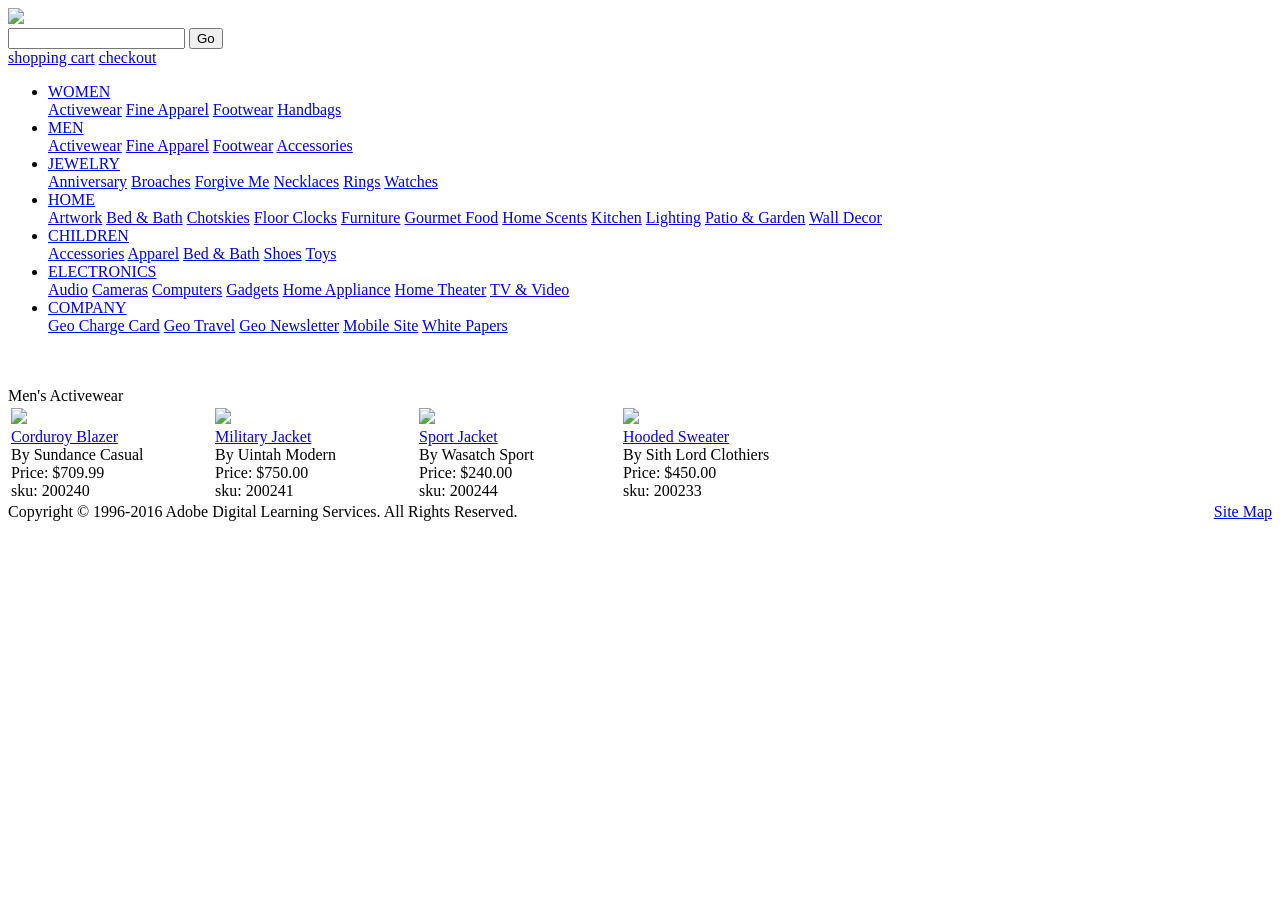
==== men/activewear/activewear.html @ 5f55466d "Add files via upload" ====
<!DOCTYPE HTML PUBLIC "-//W3C//DTD HTML 4.01//EN" "http://www.w3.org/TR/html4/strict.dtd">
<html xml:lang="en" xmlns="http://www.w3.org/1999/xhtml" lang="en">
<head>
<title>Geometrixx|Men|Activewear</title>
<meta http-equiv="Content-Type" content="text/html; charset=UTF-8">
<meta name="robots" content="noindex, nofollow">
<script type="text/javascript" src="http://ats-sb.adobe.com/jjsite/include/scripts/menu.js"></script>
<script type="text/javascript" src="http://ats-sb.adobe.com/jjsite/include/scripts/searchfield.js"></script> 
<script type="text/javascript" src="http://ats-sb.adobe.com/jjsite/include/scripts/simpleCart.js"></script>
<script language="JavaScript" type="text/javascript">window.onunload=function(){void(0)}</script>
<script language="JavaScript"><!--if (document.images) {pic1= new Image(200,70); pic1.src="http://ats-sb.adobe.com/jjsite/include/images/jj_logo_green.png";}//--></script>

<style type="text/css">
@import url(http://ats-sb.adobe.com/jjsite/include/css/jje.css);
@import url(http://ats-sb.adobe.com/jjsite/include/css/menu.css);
@import url(http://ats-sb.adobe.com/jjsite/include/css/searchfield.css); 
</style> 	
<link rel="shortcut icon" href="http://ats-sb.adobe.com/jjsite/include/images/jj1.ico">
</head>

<body>

<!--Adobe Analytics marketing reports & analytics -->
<script language="JavaScript" type="text/javascript" src="../../AppMeasurement.js"></script>
<script language="JavaScript" type="text/javascript"><!--
/* You may give each page an identifying name, server, and channel on
the next lines. */
s.pageName=""
s.server=""
s.channel=""
s.pageType=""
s.prop1=""
s.prop2=""
s.prop3=""
s.prop4=""
s.prop5=""
s.hier1=""
/* Conversion Variables */
s.campaign=""
s.state=""
s.zip=""
s.events=""
s.products=""
s.purchaseID=""
s.transactionID=""
s.eVar1=""
s.eVar2=""
s.eVar3=""
s.eVar4=""
s.eVar5=""
var s_code=s.t();if(s_code)document.write(s_code)//--></script>

<div id="superwrap">
<div id="wrapper">
<!--start logo and head-->

<div class="head_logo">
<a href="../../index.html" onmouseover="document.jj.src='http://ats-sb.adobe.com/jjsite/include/images/jj_logo_green.png'"
onmouseout="document.jj.src='http://ats-sb.adobe.com/jjsite/include/images/jj_logo_black.png'">
<img src="http://ats-sb.adobe.com/jjsite/include/images/jj_logo_black.png" border="0" name="jj" />
</a>
<br />
</div>


<!--start search box-->

<div class="rightheader">

<div class="search_box">

<form action="../../search/searchresults.html">
<input type="text" id="searchfield" name="q" />
<input type="submit" Value="Go" class="button">
</form> 
</div>	

<div class="checkout"><a href="../../checkout/shoppingcart.html">shopping cart</a>
<a href="../../checkout/shipping1.html">checkout</a>
</div>
</div>
<!--end search box-->

<!--end logo and head-->



<!--start top nav-->

<table width=800>
<tr>
<div class="head_tabs_bar">
<div id="menu">
<!--Menu Start-->
<ul id="sddm">
    
<li><a href="../../women/women.html" 
        onmouseover="mopen('m2')" 
        onmouseout="mclosetime()">WOMEN</a>
        <div id="m2" 
            onmouseover="mcancelclosetime()" 
            onmouseout="mclosetime()">
	<a href="../../women/activewear/activewear.html">Activewear</a>
	<a href="../../women/fineapparel/fineapparel.html">Fine Apparel</a>
	<a href="#">Footwear</a>
	<a href="#">Handbags</a>
	</div>
    </li>
<li>
<a href="../../men/men.html" 
        onmouseover="mopen('m3')" 
        onmouseout="mclosetime()">MEN</a>
        <div id="m3" 
            onmouseover="mcancelclosetime()" 
            onmouseout="mclosetime()">
	<a href="../../men/activewear/activewear.html">Activewear</a>
	<a href="../../men/fineapparel/fineapparel.html">Fine Apparel</a>
	<a href="#">Footwear</a>
	<a href="#">Accessories</a>
		</div>
	</li>
<li><a href="#" 
        onmouseover="mopen('m4')" 
        onmouseout="mclosetime()">JEWELRY</a>
        <div id="m4" 
            onmouseover="mcancelclosetime()" 
            onmouseout="mclosetime()">
	<a href="#">Anniversary</a>       
	<a href="#">Broaches</a>
	<a href="#">Forgive Me</a>
	<a href="#">Necklaces</a>
	<a href="#">Rings</a>
	<a href="#">Watches</a>           
	</div>
    </li>
<li><a href="#" 
        onmouseover="mopen('m5')" 
        onmouseout="mclosetime()">HOME</a>
        <div id="m5" 
            onmouseover="mcancelclosetime()" 
            onmouseout="mclosetime()">
	<a href="#">Artwork</a>
	<a href="#">Bed & Bath</a>	
	<a href="#">Chotskies</a>
	<a href="#">Floor Clocks</a>
	<a href="#">Furniture</a>
	<a href="#">Gourmet Food</a>
	<a href="#">Home Scents</a>
	<a href="#">Kitchen</a>	
	<a href="#">Lighting</a>
	<a href="#">Patio & Garden</a>	
	<a href="#">Wall Decor</a>		
</div>
</li>   
<li>
	<a href="#"
        onmouseover="mopen('m6')" 
        onmouseout="mclosetime()">CHILDREN</a>
        <div id="m6" 
            onmouseover="mcancelclosetime()" 
            onmouseout="mclosetime()">
	<a href="#">Accessories</a>	
	<a href="#">Apparel</a>	
	<a href="#">Bed & Bath</a>
	<a href="#">Shoes</a>
	<a href="#">Toys</a>	
</div>
</li>
<li><a href="#" 
        onmouseover="mopen('m7')" 
        onmouseout="mclosetime()">ELECTRONICS</a>
        <div id="m7" 
            onmouseover="mcancelclosetime()" 
            onmouseout="mclosetime()">
	<a href="#">Audio</a>	
	<a href="#">Cameras</a>	
	<a href="#">Computers</a>
	<a href="#">Gadgets</a>
	<a href="#">Home Appliance</a>	
	<a href="#">Home Theater</a>
	<a href="#">TV & Video</a>		
</div>
<li>
	<a href="../../company/company.html"
        onmouseover="mopen('m8')" 
        onmouseout="mclosetime()">COMPANY</a>
        <div id="m8" 
            onmouseover="mcancelclosetime()" 
            onmouseout="mclosetime()">
	<a href="../../company/chargecard_application1.html">Geo Charge Card</a>
	<a href="../../company/travel1.html">Geo Travel</a>
	<a href="../../company/newsletter1.html">Geo Newsletter</a>
	<a href="../../mobile/index.html">Mobile Site</a>
	<a href="../../company/whitepapers.html">White Papers</a>
</div>
</li>
</li>
</ul>

<!--Menu End-->
</div>
</div>
<br clear="all">
</tr>
</table>
<!--end top nav-->

<!----------------------><!--start page content--><!---------------------->

<br />
<span class="category">Men's Activewear</span>
<table border="0">
<tr>			
<div class="categorypage">
<td valign="top">

<div style="width:195px;margin-right:5px;">
<a href="corduroy_blazer.html"><img src="http://ats-sb.adobe.com/jjsite/include/images/man-active3.jpg" class="photo"

width="190" border="0" /></a><br />

			<div class="search_title" ><a href="corduroy_blazer.html">Corduroy Blazer</a></div>
					By Sundance Casual <br />
                                      	Price: $709.99
                                        <br />
					sku: 200240<br />

			</div>
			</div>

</td>

<td valign="top">
<div style="width:195px;margin-right:5px;">
			<div class="search_content">	
			<div class="search_content_inner">
			
<a href="military_jacket.html"><img src="http://ats-sb.adobe.com/jjsite/include/images/active_men.jpg" class="photo" width="190" border="0" /></a><br />

			<div class="search_title" ><a href="military_jacket.html">Military Jacket</a></div>

					By Uintah Modern <br />
                                        Price: $750.00
                                        <br />
					sku: 200241<br />

			</div>
			</div>
</td>


<td valign="top">

<div style="width:195px;margin-right:5px;">

			<div class="search_content">	
			<div class="search_content_inner">
			
<a href="sport_jacket.html"><img src="http://ats-sb.adobe.com/jjsite/include/images/man-active4.jpg" class="photo" width="190" border="0" /></a><br />


			<div class="search_title" ><a href="sport_jacket.html">Sport Jacket</a></div>

					By Wasatch Sport <br />
                                        Price: $240.00
                                      <br />
					sku: 200244<br />

			</div>
			</div>

</td>


<td valign="top">

<div style="width:195px;margin-right:5px;">
			<div class="search_content">	
			<div class="search_content_inner">			
<a href="hooded_sweater.html"><img src="http://ats-sb.adobe.com/jjsite/include/images/man-active2.jpg" class="photo" width="190" border="0"   /></a><br />

			<div class="search_title"> <a href="hooded_sweater.html">Hooded Sweater</a></div>
					By Sith Lord Clothiers <br />
					Price: $450.00
                                        <br />
					sku: 200233<br />

			</div>
			</div>


</td>
</div>
</tr>	
</table>          


</div>


<!--start footer-->
<span class="footer">
Copyright &#169 1996-2016 Adobe Digital Learning Services. All Rights Reserved.
<span style="float: right"> <a href="../../sitemap.html">Site Map</a>
</span>
</span></div>
<!--End footer-->


</body>
</html>
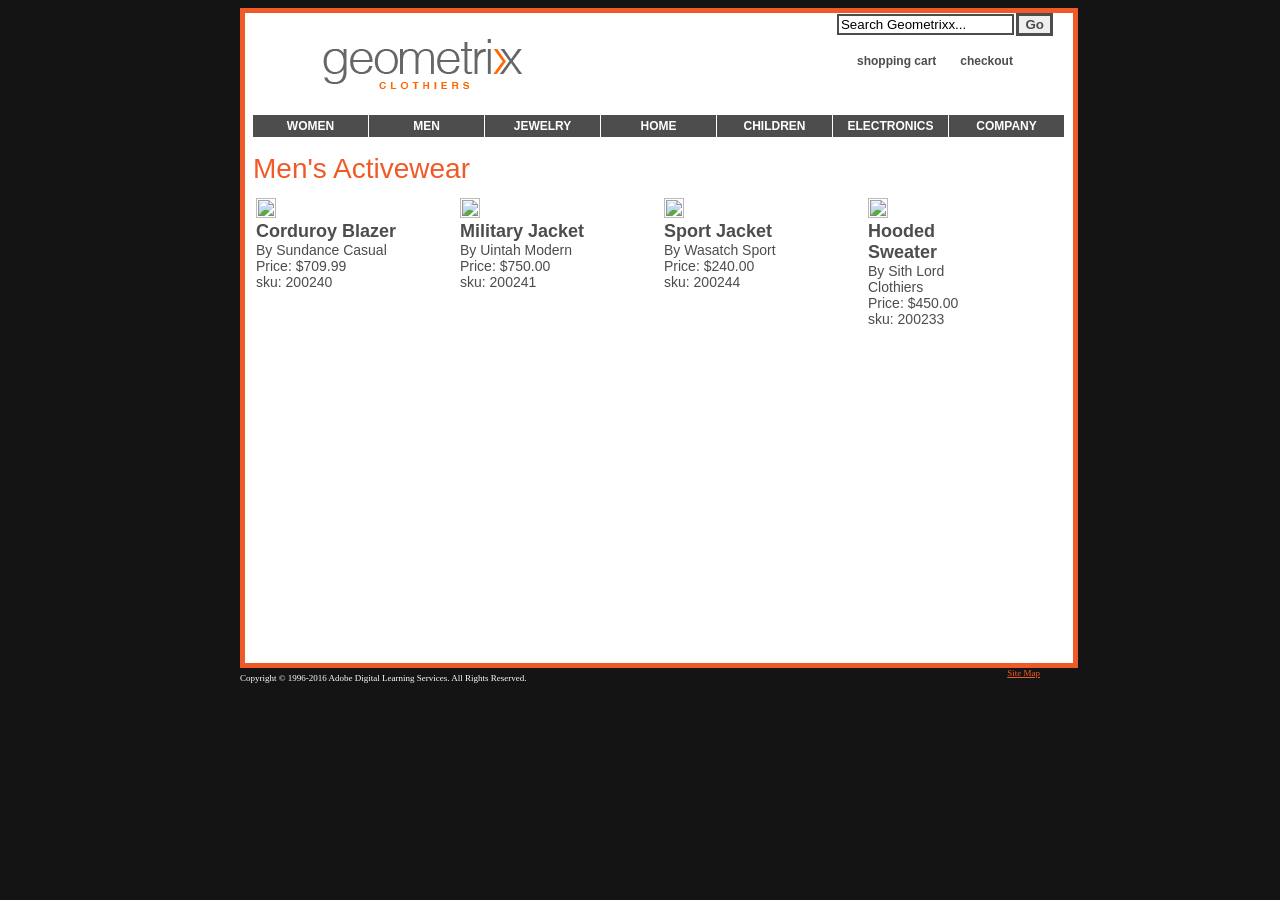
==== commit 7d5db828: "Update activewear.html" ====
--- a/men/activewear/activewear.html
+++ b/men/activewear/activewear.html
@@ -4,18 +4,18 @@
 <title>Geometrixx|Men|Activewear</title>
 <meta http-equiv="Content-Type" content="text/html; charset=UTF-8">
 <meta name="robots" content="noindex, nofollow">
-<script type="text/javascript" src="http://ats-sb.adobe.com/jjsite/include/scripts/menu.js"></script>
-<script type="text/javascript" src="http://ats-sb.adobe.com/jjsite/include/scripts/searchfield.js"></script> 
-<script type="text/javascript" src="http://ats-sb.adobe.com/jjsite/include/scripts/simpleCart.js"></script>
+<script type="text/javascript" src="/supp_files/include/scripts/menu.js"></script>
+<script type="text/javascript" src="/supp_files/include/scripts/searchfield.js"></script> 
+<script type="text/javascript" src="/supp_files/include/scripts/simpleCart.js"></script>
 <script language="JavaScript" type="text/javascript">window.onunload=function(){void(0)}</script>
-<script language="JavaScript"><!--if (document.images) {pic1= new Image(200,70); pic1.src="http://ats-sb.adobe.com/jjsite/include/images/jj_logo_green.png";}//--></script>
+<script language="JavaScript"><!--if (document.images) {pic1= new Image(200,70); pic1.src="/supp_files/include/images/jj_logo_green.png";}//--></script>
 
 <style type="text/css">
-@import url(http://ats-sb.adobe.com/jjsite/include/css/jje.css);
-@import url(http://ats-sb.adobe.com/jjsite/include/css/menu.css);
-@import url(http://ats-sb.adobe.com/jjsite/include/css/searchfield.css); 
+@import url(/supp_files/include/css/jje.css);
+@import url(/supp_files/include/css/menu.css);
+@import url(/supp_files/include/css/searchfield.css); 
 </style> 	
-<link rel="shortcut icon" href="http://ats-sb.adobe.com/jjsite/include/images/jj1.ico">
+<link rel="shortcut icon" href="/supp_files/include/images/jj1.ico">
 </head>
 
 <body>
@@ -55,9 +55,9 @@
 <!--start logo and head-->
 
 <div class="head_logo">
-<a href="../../index.html" onmouseover="document.jj.src='http://ats-sb.adobe.com/jjsite/include/images/jj_logo_green.png'"
-onmouseout="document.jj.src='http://ats-sb.adobe.com/jjsite/include/images/jj_logo_black.png'">
-<img src="http://ats-sb.adobe.com/jjsite/include/images/jj_logo_black.png" border="0" name="jj" />
+<a href="../../index.html" onmouseover="document.jj.src='/supp_files/include/images/jj_logo_green.png'"
+onmouseout="document.jj.src='/supp_files/include/images/jj_logo_black.png'">
+<img src="/supp_files/include/images/jj_logo_black.png" border="0" name="jj" />
 </a>
 <br />
 </div>
@@ -215,7 +215,7 @@
 <td valign="top">
 
 <div style="width:195px;margin-right:5px;">
-<a href="corduroy_blazer.html"><img src="http://ats-sb.adobe.com/jjsite/include/images/man-active3.jpg" class="photo"
+<a href="corduroy_blazer.html"><img src="/supp_files/include/images/man-active3.jpg" class="photo"
 
 width="190" border="0" /></a><br />
 
@@ -235,7 +235,7 @@
 			<div class="search_content">	
 			<div class="search_content_inner">
 			
-<a href="military_jacket.html"><img src="http://ats-sb.adobe.com/jjsite/include/images/active_men.jpg" class="photo" width="190" border="0" /></a><br />
+<a href="military_jacket.html"><img src="/supp_files/include/images/active_men.jpg" class="photo" width="190" border="0" /></a><br />
 
 			<div class="search_title" ><a href="military_jacket.html">Military Jacket</a></div>
 
@@ -256,7 +256,7 @@
 			<div class="search_content">	
 			<div class="search_content_inner">
 			
-<a href="sport_jacket.html"><img src="http://ats-sb.adobe.com/jjsite/include/images/man-active4.jpg" class="photo" width="190" border="0" /></a><br />
+<a href="sport_jacket.html"><img src="/supp_files/include/images/man-active4.jpg" class="photo" width="190" border="0" /></a><br />
 
 
 			<div class="search_title" ><a href="sport_jacket.html">Sport Jacket</a></div>
@@ -277,7 +277,7 @@
 <div style="width:195px;margin-right:5px;">
 			<div class="search_content">	
 			<div class="search_content_inner">			
-<a href="hooded_sweater.html"><img src="http://ats-sb.adobe.com/jjsite/include/images/man-active2.jpg" class="photo" width="190" border="0"   /></a><br />
+<a href="hooded_sweater.html"><img src="/supp_files/include/images/man-active2.jpg" class="photo" width="190" border="0"   /></a><br />
 
 			<div class="search_title"> <a href="hooded_sweater.html">Hooded Sweater</a></div>
 					By Sith Lord Clothiers <br />
@@ -308,4 +308,4 @@
 
 
 </body>
-</html>+</html>
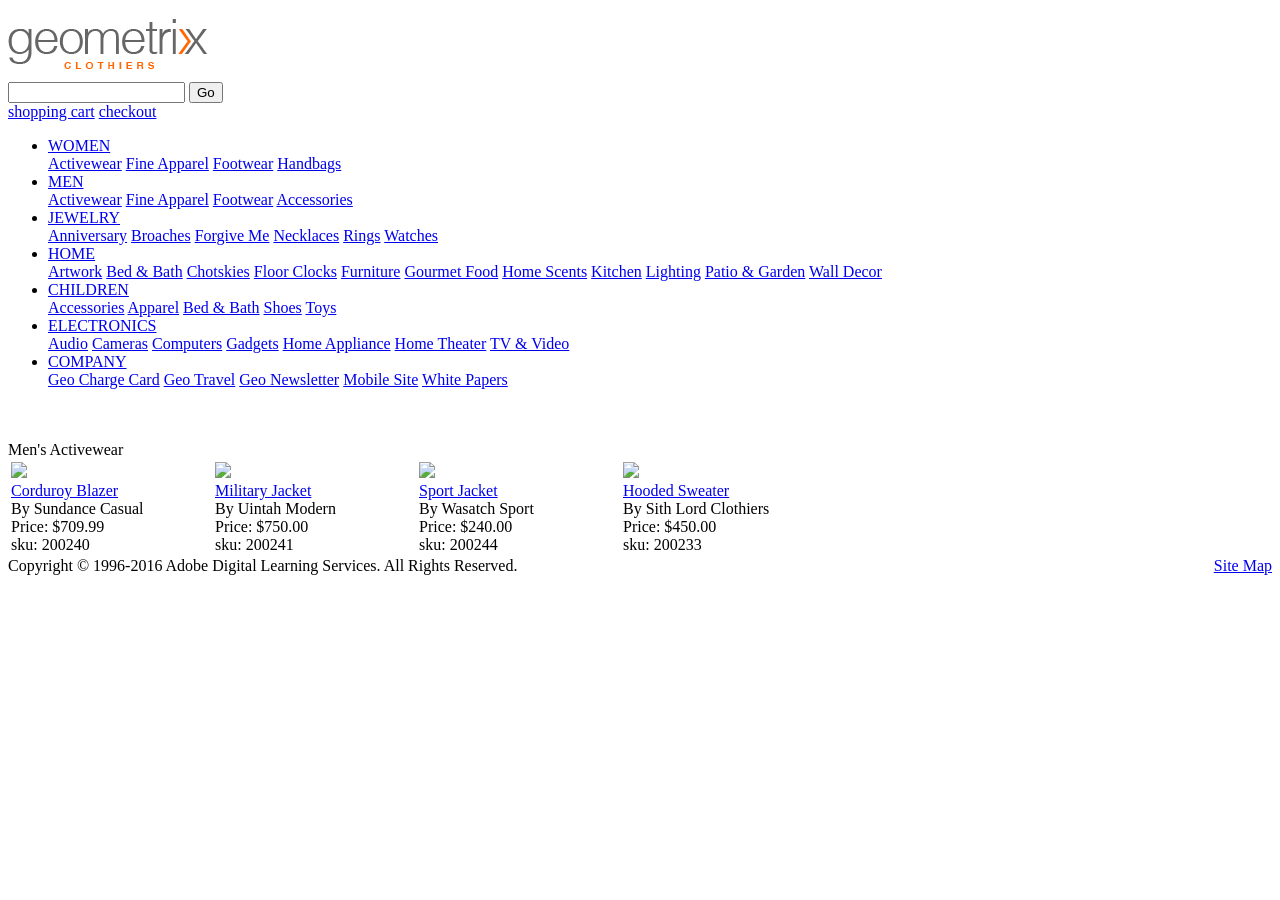
==== commit b08c3f92: "Update men_activewear.html" ====
--- a/men/activewear/activewear.html
+++ b/men/activewear/activewear.html
@@ -4,18 +4,18 @@
 <title>Geometrixx|Men|Activewear</title>
 <meta http-equiv="Content-Type" content="text/html; charset=UTF-8">
 <meta name="robots" content="noindex, nofollow">
-<script type="text/javascript" src="/supp_files/include/scripts/menu.js"></script>
-<script type="text/javascript" src="/supp_files/include/scripts/searchfield.js"></script> 
-<script type="text/javascript" src="/supp_files/include/scripts/simpleCart.js"></script>
+<script type="text/javascript" src="../supp_files/include/scripts/menu.js"></script>
+<script type="text/javascript" src="../supp_files/include/scripts/searchfield.js"></script> 
+<script type="text/javascript" src="../supp_files/include/scripts/simpleCart.js"></script>
 <script language="JavaScript" type="text/javascript">window.onunload=function(){void(0)}</script>
-<script language="JavaScript"><!--if (document.images) {pic1= new Image(200,70); pic1.src="/supp_files/include/images/jj_logo_green.png";}//--></script>
+<script language="JavaScript"><!--if (document.images) {pic1= new Image(200,70); pic1.src="../supp_files/include/images/jj_logo_green.png";}//--></script>
 
 <style type="text/css">
-@import url(/supp_files/include/css/jje.css);
-@import url(/supp_files/include/css/menu.css);
-@import url(/supp_files/include/css/searchfield.css); 
+@import url(../supp_files/include/css/jje.css);
+@import url(../supp_files/include/css/menu.css);
+@import url(../supp_files/include/css/searchfield.css); 
 </style> 	
-<link rel="shortcut icon" href="/supp_files/include/images/jj1.ico">
+<link rel="shortcut icon" href="../supp_files/include/images/jj1.ico">
 </head>
 
 <body>
@@ -55,7 +55,7 @@
 <!--start logo and head-->
 
 <div class="head_logo">
-<a href="../../index.html" onmouseover="document.jj.src='/supp_files/include/images/jj_logo_green.png'"
+<a href="../../index.html" onmouseover="document.jj.src='../supp_files/include/images/jj_logo_green.png'"
 onmouseout="document.jj.src='/supp_files/include/images/jj_logo_black.png'">
 <img src="/supp_files/include/images/jj_logo_black.png" border="0" name="jj" />
 </a>
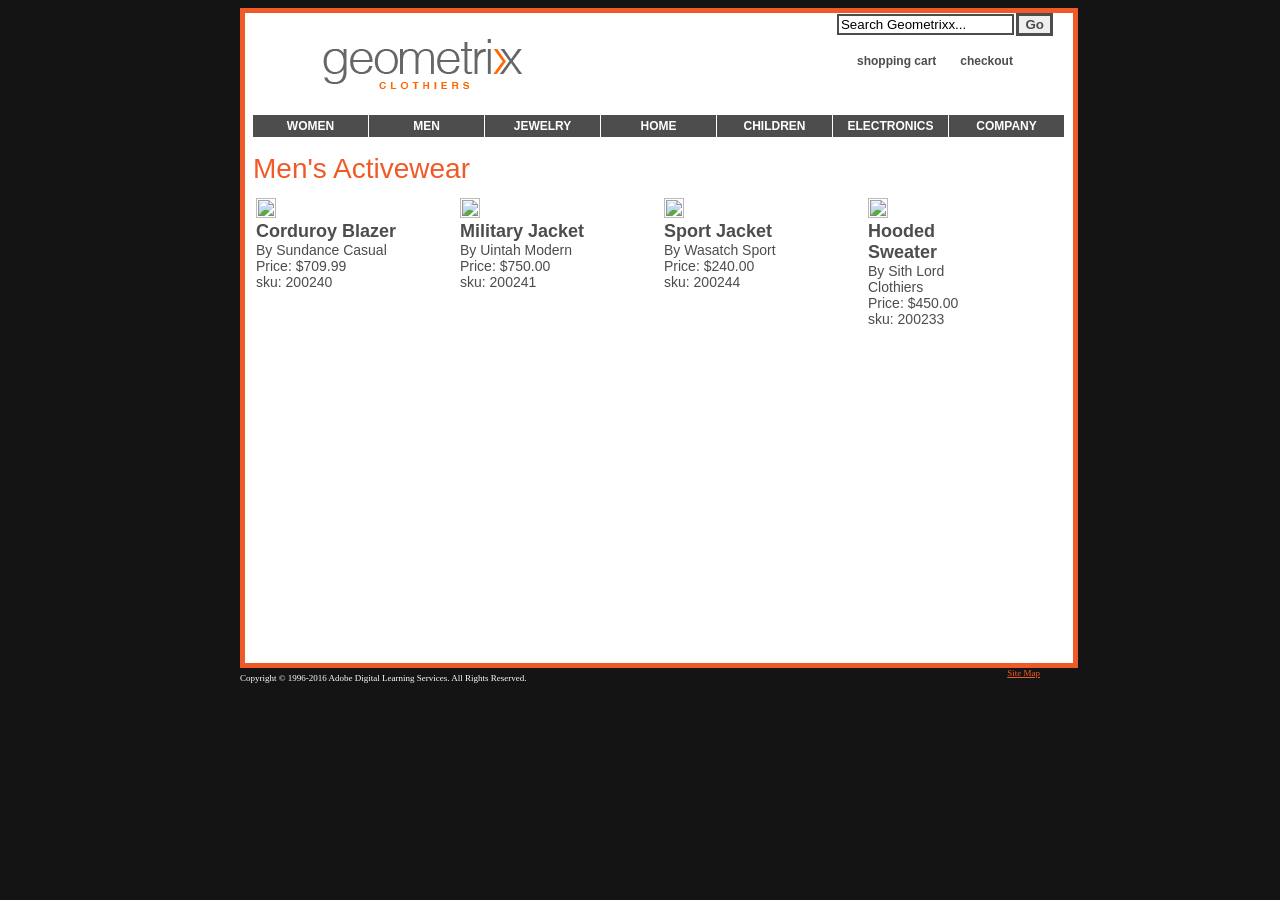
==== commit fe71ffcf: "Update men-activewear.html" ====
--- a/men/activewear/activewear.html
+++ b/men/activewear/activewear.html
@@ -4,18 +4,18 @@
 <title>Geometrixx|Men|Activewear</title>
 <meta http-equiv="Content-Type" content="text/html; charset=UTF-8">
 <meta name="robots" content="noindex, nofollow">
-<script type="text/javascript" src="../supp_files/include/scripts/menu.js"></script>
-<script type="text/javascript" src="../supp_files/include/scripts/searchfield.js"></script> 
-<script type="text/javascript" src="../supp_files/include/scripts/simpleCart.js"></script>
+<script type="text/javascript" src="../../supp_files/include/scripts/menu.js"></script>
+<script type="text/javascript" src="../../supp_files/include/scripts/searchfield.js"></script> 
+<script type="text/javascript" src="../../supp_files/include/scripts/simpleCart.js"></script>
 <script language="JavaScript" type="text/javascript">window.onunload=function(){void(0)}</script>
-<script language="JavaScript"><!--if (document.images) {pic1= new Image(200,70); pic1.src="../supp_files/include/images/jj_logo_green.png";}//--></script>
+<script language="JavaScript"><!--if (document.images) {pic1= new Image(200,70); pic1.src="../../supp_files/include/images/jj_logo_green.png";}//--></script>
 
 <style type="text/css">
-@import url(../supp_files/include/css/jje.css);
-@import url(../supp_files/include/css/menu.css);
-@import url(../supp_files/include/css/searchfield.css); 
+@import url(../../supp_files/include/css/jje.css);
+@import url(../../supp_files/include/css/menu.css);
+@import url(../../supp_files/include/css/searchfield.css); 
 </style> 	
-<link rel="shortcut icon" href="../supp_files/include/images/jj1.ico">
+<link rel="shortcut icon" href="../../supp_files/include/images/jj1.ico">
 </head>
 
 <body>
@@ -55,9 +55,9 @@
 <!--start logo and head-->
 
 <div class="head_logo">
-<a href="../../index.html" onmouseover="document.jj.src='../supp_files/include/images/jj_logo_green.png'"
+<a href="../../index.html" onmouseover="document.jj.src='../../supp_files/include/images/jj_logo_green.png'"
 onmouseout="document.jj.src='/supp_files/include/images/jj_logo_black.png'">
-<img src="/supp_files/include/images/jj_logo_black.png" border="0" name="jj" />
+<img src="../../supp_files/include/images/jj_logo_black.png" border="0" name="jj" />
 </a>
 <br />
 </div>
@@ -215,7 +215,7 @@
 <td valign="top">
 
 <div style="width:195px;margin-right:5px;">
-<a href="corduroy_blazer.html"><img src="/supp_files/include/images/man-active3.jpg" class="photo"
+<a href="corduroy_blazer.html"><img src="../../supp_files/include/images/man-active3.jpg" class="photo"
 
 width="190" border="0" /></a><br />
 
@@ -235,7 +235,7 @@
 			<div class="search_content">	
 			<div class="search_content_inner">
 			
-<a href="military_jacket.html"><img src="/supp_files/include/images/active_men.jpg" class="photo" width="190" border="0" /></a><br />
+<a href="military_jacket.html"><img src="../../supp_files/include/images/active_men.jpg" class="photo" width="190" border="0" /></a><br />
 
 			<div class="search_title" ><a href="military_jacket.html">Military Jacket</a></div>
 
@@ -256,7 +256,7 @@
 			<div class="search_content">	
 			<div class="search_content_inner">
 			
-<a href="sport_jacket.html"><img src="/supp_files/include/images/man-active4.jpg" class="photo" width="190" border="0" /></a><br />
+<a href="sport_jacket.html"><img src="../../supp_files/include/images/man-active4.jpg" class="photo" width="190" border="0" /></a><br />
 
 
 			<div class="search_title" ><a href="sport_jacket.html">Sport Jacket</a></div>
@@ -277,7 +277,7 @@
 <div style="width:195px;margin-right:5px;">
 			<div class="search_content">	
 			<div class="search_content_inner">			
-<a href="hooded_sweater.html"><img src="/supp_files/include/images/man-active2.jpg" class="photo" width="190" border="0"   /></a><br />
+<a href="hooded_sweater.html"><img src="../../supp_files/include/images/man-active2.jpg" class="photo" width="190" border="0"   /></a><br />
 
 			<div class="search_title"> <a href="hooded_sweater.html">Hooded Sweater</a></div>
 					By Sith Lord Clothiers <br />
